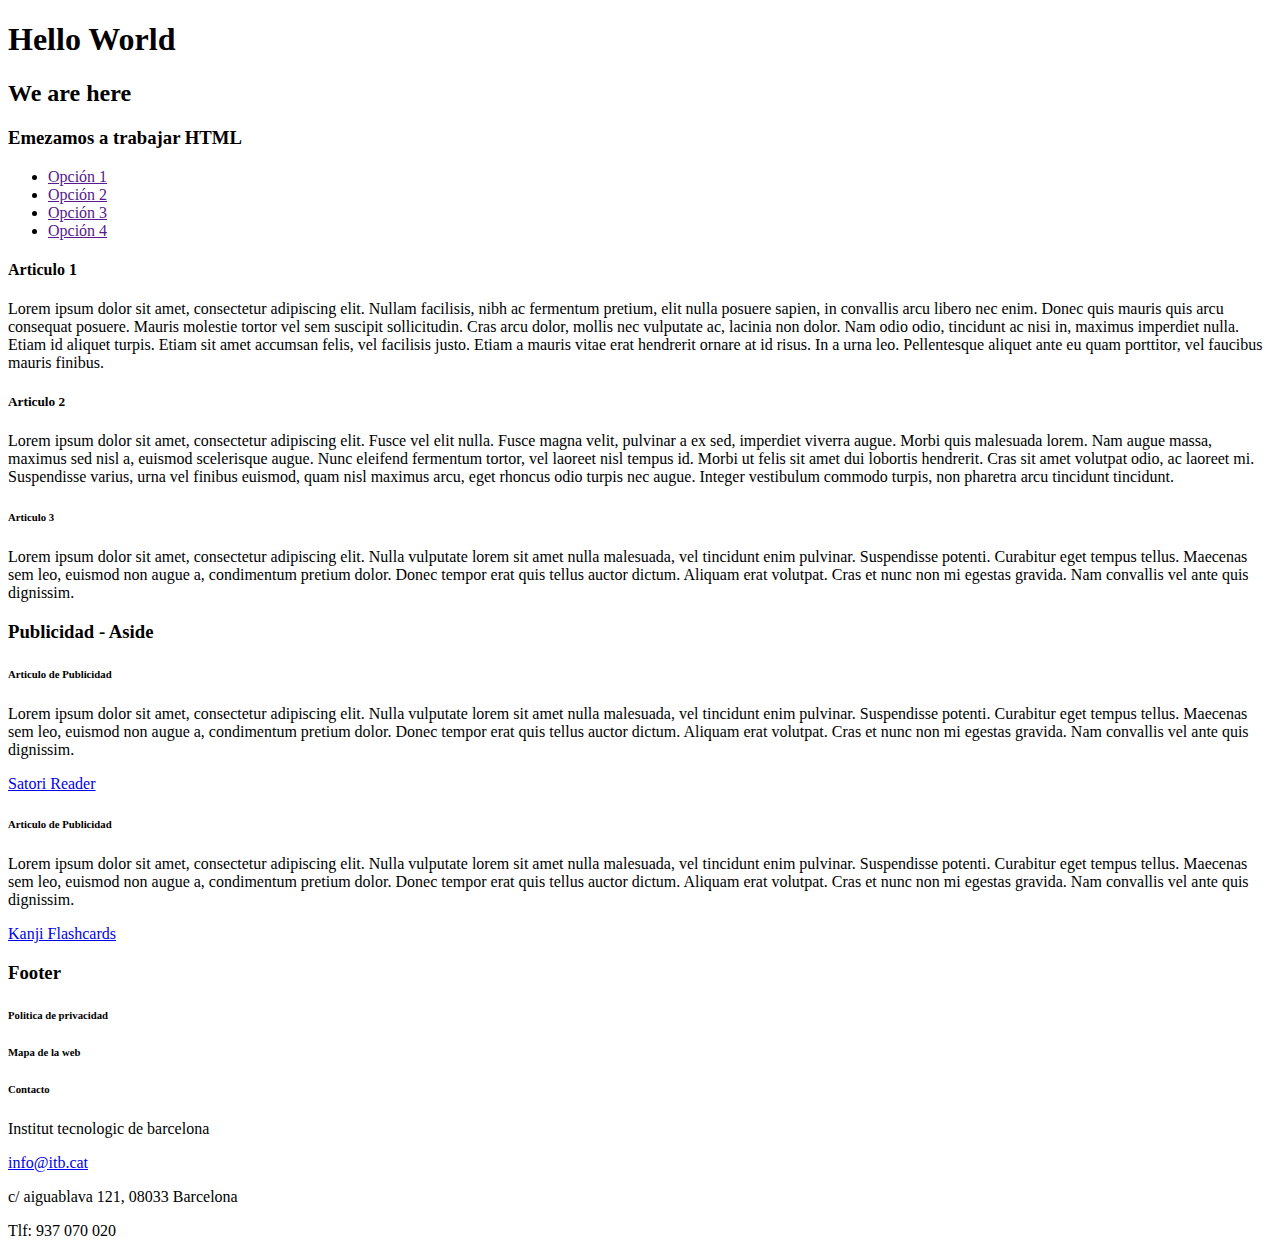
==== Ej03.html @ aae4c9ba "ex3" ====
<!DOCTYPE html>
<html>

<head>
    <meta charset="UTF-8">
    <meta name="author" content="Chris Mills">
    <meta name="description"
        content="The MDN Learning Area aims to provide complete beginners to the Web with all they need to know to get started with developing web sites and applications.">

    <meta name="viewport" content="width=device-width, initial-scale=1.0">
    <title>index</title>
    <link rel="icon" type="image/ico" href="favicon.ico">
</head>

<body>
    <header>
        <h1>Hello World</h1>
        <h2>We are here</h2>
        <h3>Emezamos a trabajar HTML</h3>
        <nav>
            <ul>
                <li>
                    <a href="">Opción 1</a>
                </li>
                <li>
                    <a href="">Opción 2</a>
                </li>
                <li>
                    <a href="">Opción 3</a>
                </li>
                <li>
                    <a href="">Opción 4</a>
                </li>
            </ul>
        </nav>
    </header>
<main>
    <section>
        <h4>Articulo 1</h4>
        <p>Lorem ipsum dolor sit amet, consectetur adipiscing elit. Nullam facilisis, nibh ac fermentum pretium, elit nulla posuere sapien, in convallis arcu libero nec enim. Donec quis mauris quis arcu consequat posuere. Mauris molestie tortor vel sem suscipit sollicitudin. Cras arcu dolor, mollis nec vulputate ac, lacinia non dolor. Nam odio odio, tincidunt ac nisi in, maximus imperdiet nulla. Etiam id aliquet turpis. Etiam sit amet accumsan felis, vel facilisis justo. Etiam a mauris vitae erat hendrerit ornare at id risus. In a urna leo. Pellentesque aliquet ante eu quam porttitor, vel faucibus mauris finibus.</p>
    </section>
    <section>
        <h5>Articulo 2</h5>
        <p>Lorem ipsum dolor sit amet, consectetur adipiscing elit. Fusce vel elit nulla. Fusce magna velit, pulvinar a ex sed, imperdiet viverra augue. Morbi quis malesuada lorem. Nam augue massa, maximus sed nisl a, euismod scelerisque augue. Nunc eleifend fermentum tortor, vel laoreet nisl tempus id. Morbi ut felis sit amet dui lobortis hendrerit. Cras sit amet volutpat odio, ac laoreet mi. Suspendisse varius, urna vel finibus euismod, quam nisl maximus arcu, eget rhoncus odio turpis nec augue. Integer vestibulum commodo turpis, non pharetra arcu tincidunt tincidunt.</p>
    </section>
    <section>
        <h6>Articulo 3</h6>
        <p>Lorem ipsum dolor sit amet, consectetur adipiscing elit. Nulla vulputate lorem sit amet nulla malesuada, vel tincidunt enim pulvinar. Suspendisse potenti. Curabitur eget tempus tellus. Maecenas sem leo, euismod non augue a, condimentum pretium dolor. Donec tempor erat quis tellus auctor dictum. Aliquam erat volutpat. Cras et nunc non mi egestas gravida. Nam convallis vel ante quis dignissim.</p>
    </section>
</main>
    <aside>
        <h3>Publicidad - Aside</h3>
        <h6>Articulo de Publicidad</h6>
        <p>Lorem ipsum dolor sit amet, consectetur adipiscing elit. Nulla vulputate lorem sit amet nulla malesuada, vel tincidunt enim pulvinar. Suspendisse potenti. Curabitur eget tempus tellus. Maecenas sem leo, euismod non augue a, condimentum pretium dolor. Donec tempor erat quis tellus auctor dictum. Aliquam erat volutpat. Cras et nunc non mi egestas gravida. Nam convallis vel ante quis dignissim.</p>
        <a href="https://www.satorireader.com/">Satori Reader</a>

        <h6>Articulo de Publicidad</h6>
        <p>Lorem ipsum dolor sit amet, consectetur adipiscing elit. Nulla vulputate lorem sit amet nulla malesuada, vel tincidunt enim pulvinar. Suspendisse potenti. Curabitur eget tempus tellus. Maecenas sem leo, euismod non augue a, condimentum pretium dolor. Donec tempor erat quis tellus auctor dictum. Aliquam erat volutpat. Cras et nunc non mi egestas gravida. Nam convallis vel ante quis dignissim.</p>
        <a href="http://www.studykanji.net/kanjiquiz/chrome">Kanji Flashcards</a>
    </aside>
    <footer>
        <h3>Footer</h3>
        <h6>Politica de privacidad</h6>
        <h6>Mapa de la web</h6>
        <h6>Contacto</h6>
        <p>Institut tecnologic de barcelona</p>
        <a href="https://www.itb.cat/">info@itb.cat</a>
        <p>c/ aiguablava 121, 08033 Barcelona</p>
        <p>Tlf: 937 070 020</p>
    </footer>
</body>

</html>
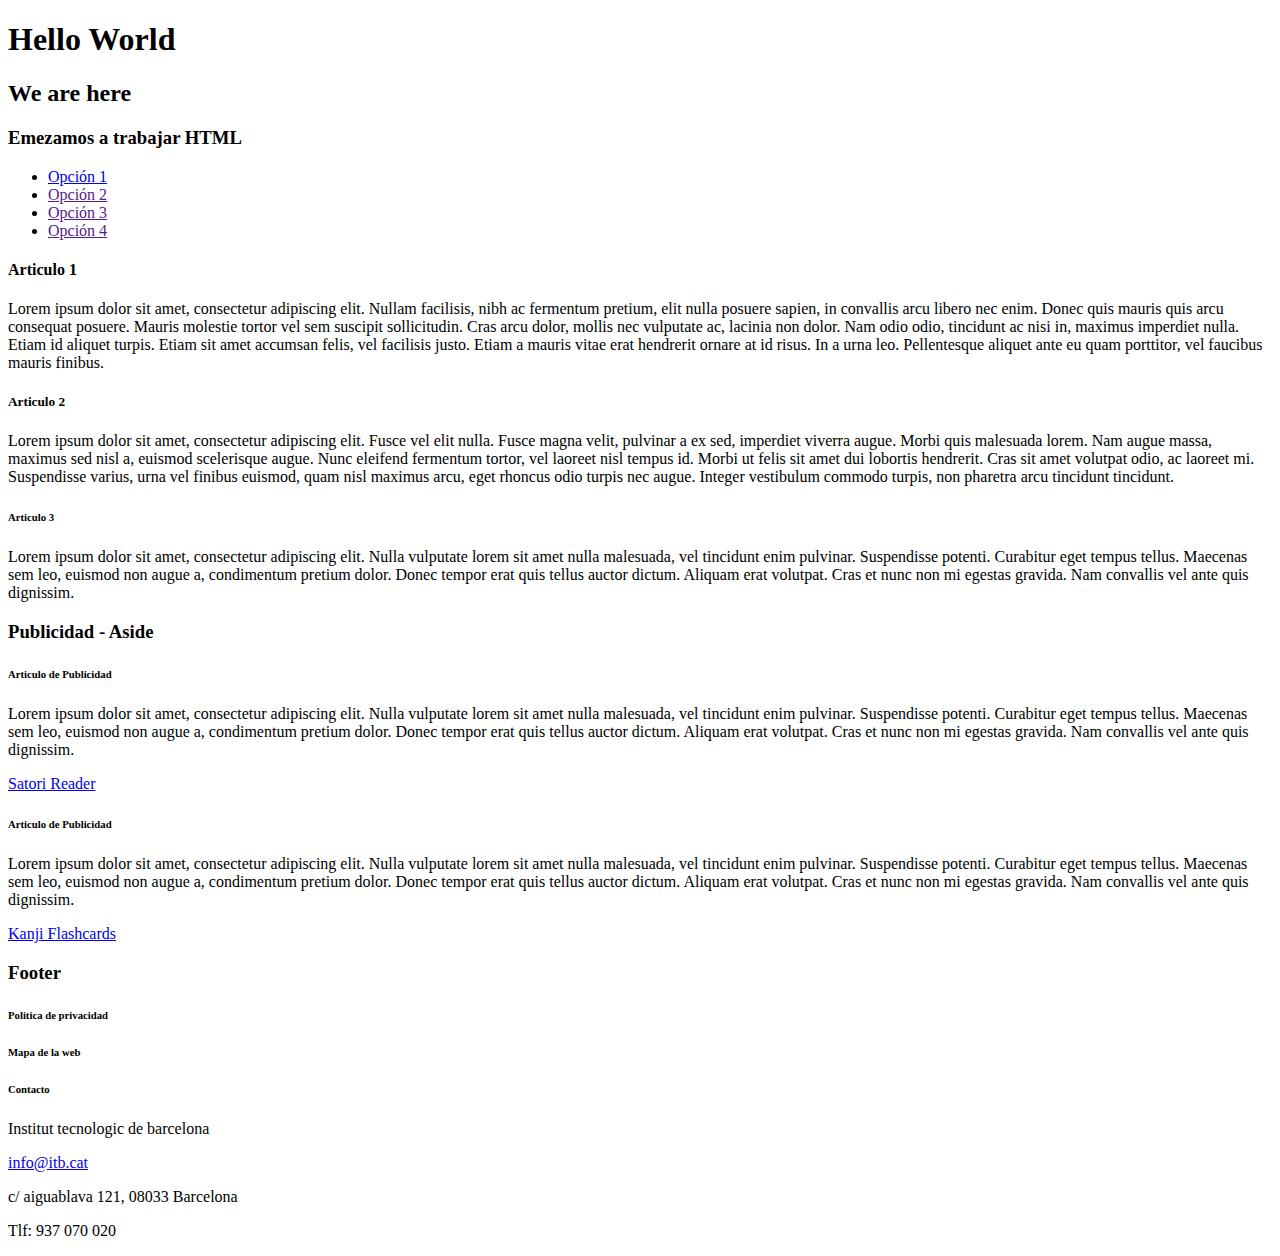
==== commit 653cdaf5: "please god help" ====
--- a/Ej03.html
+++ b/Ej03.html
@@ -20,7 +20,7 @@
         <nav>
             <ul>
                 <li>
-                    <a href="">Opción 1</a>
+                    <a href="file:///dades/dades/Victor/M4/html/Ej04.html">Opción 1</a>
                 </li>
                 <li>
                     <a href="">Opción 2</a>
@@ -70,4 +70,4 @@
     </footer>
 </body>
 
-</html>+</html>
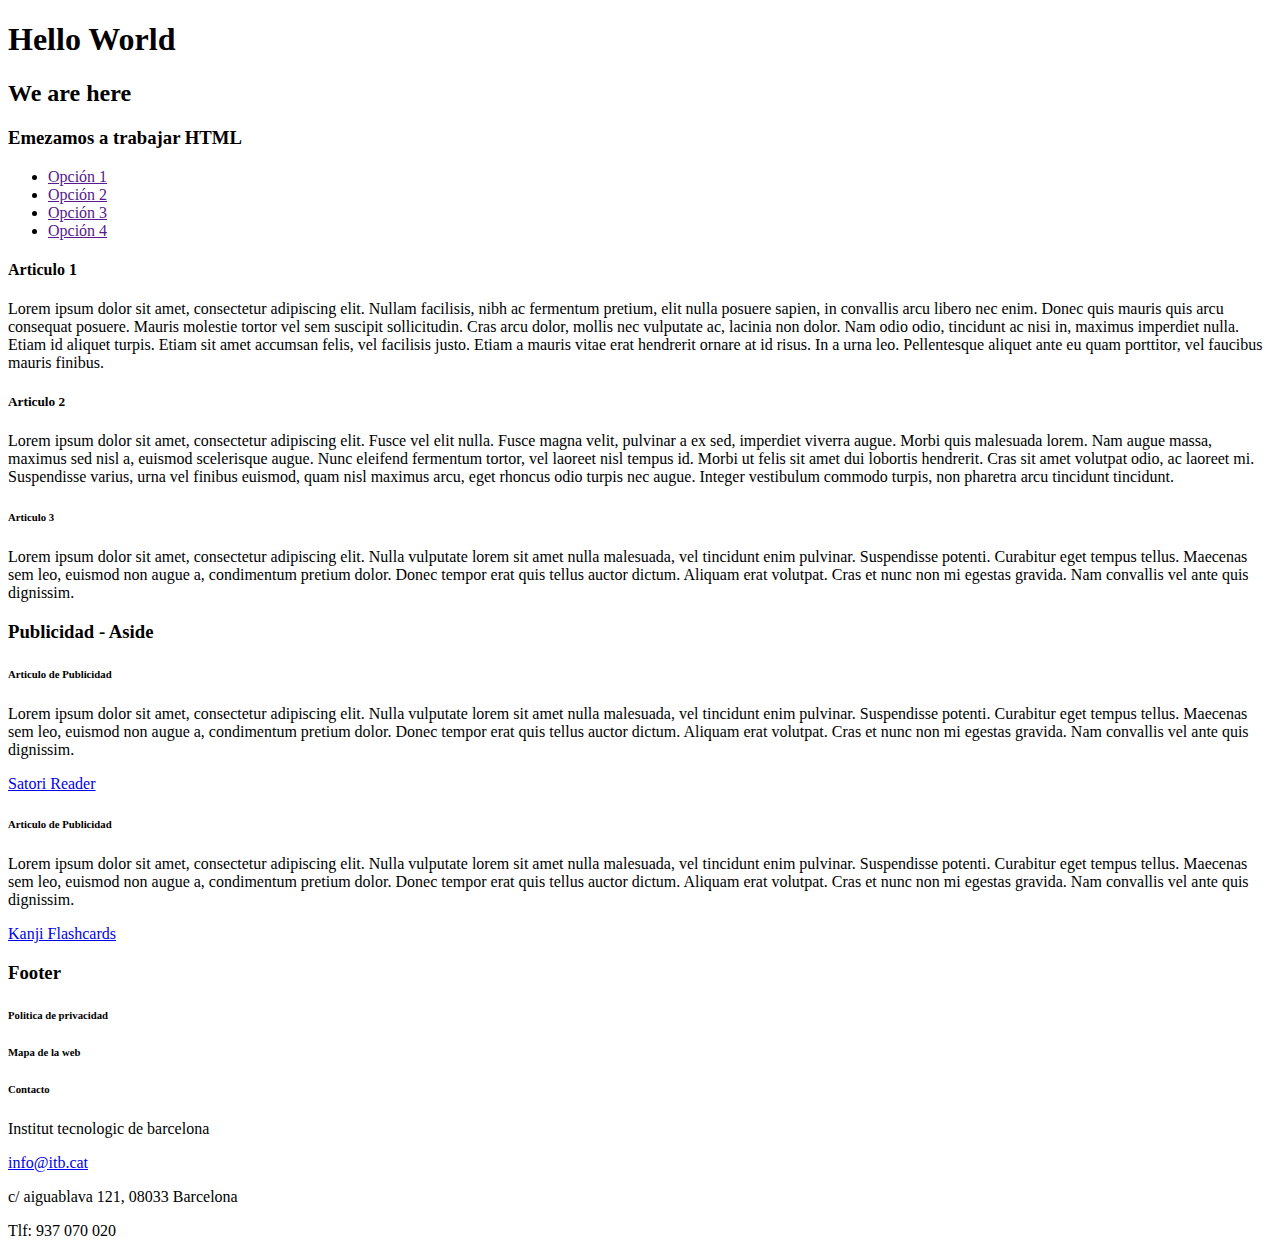
==== commit 9bc2ff0d: "ex 3" ====
--- a/Ej03.html
+++ b/Ej03.html
@@ -20,7 +20,7 @@
         <nav>
             <ul>
                 <li>
-                    <a href="file:///dades/dades/Victor/M4/html/Ej04.html">Opción 1</a>
+                    <a href="">Opción 1</a>
                 </li>
                 <li>
                     <a href="">Opción 2</a>
